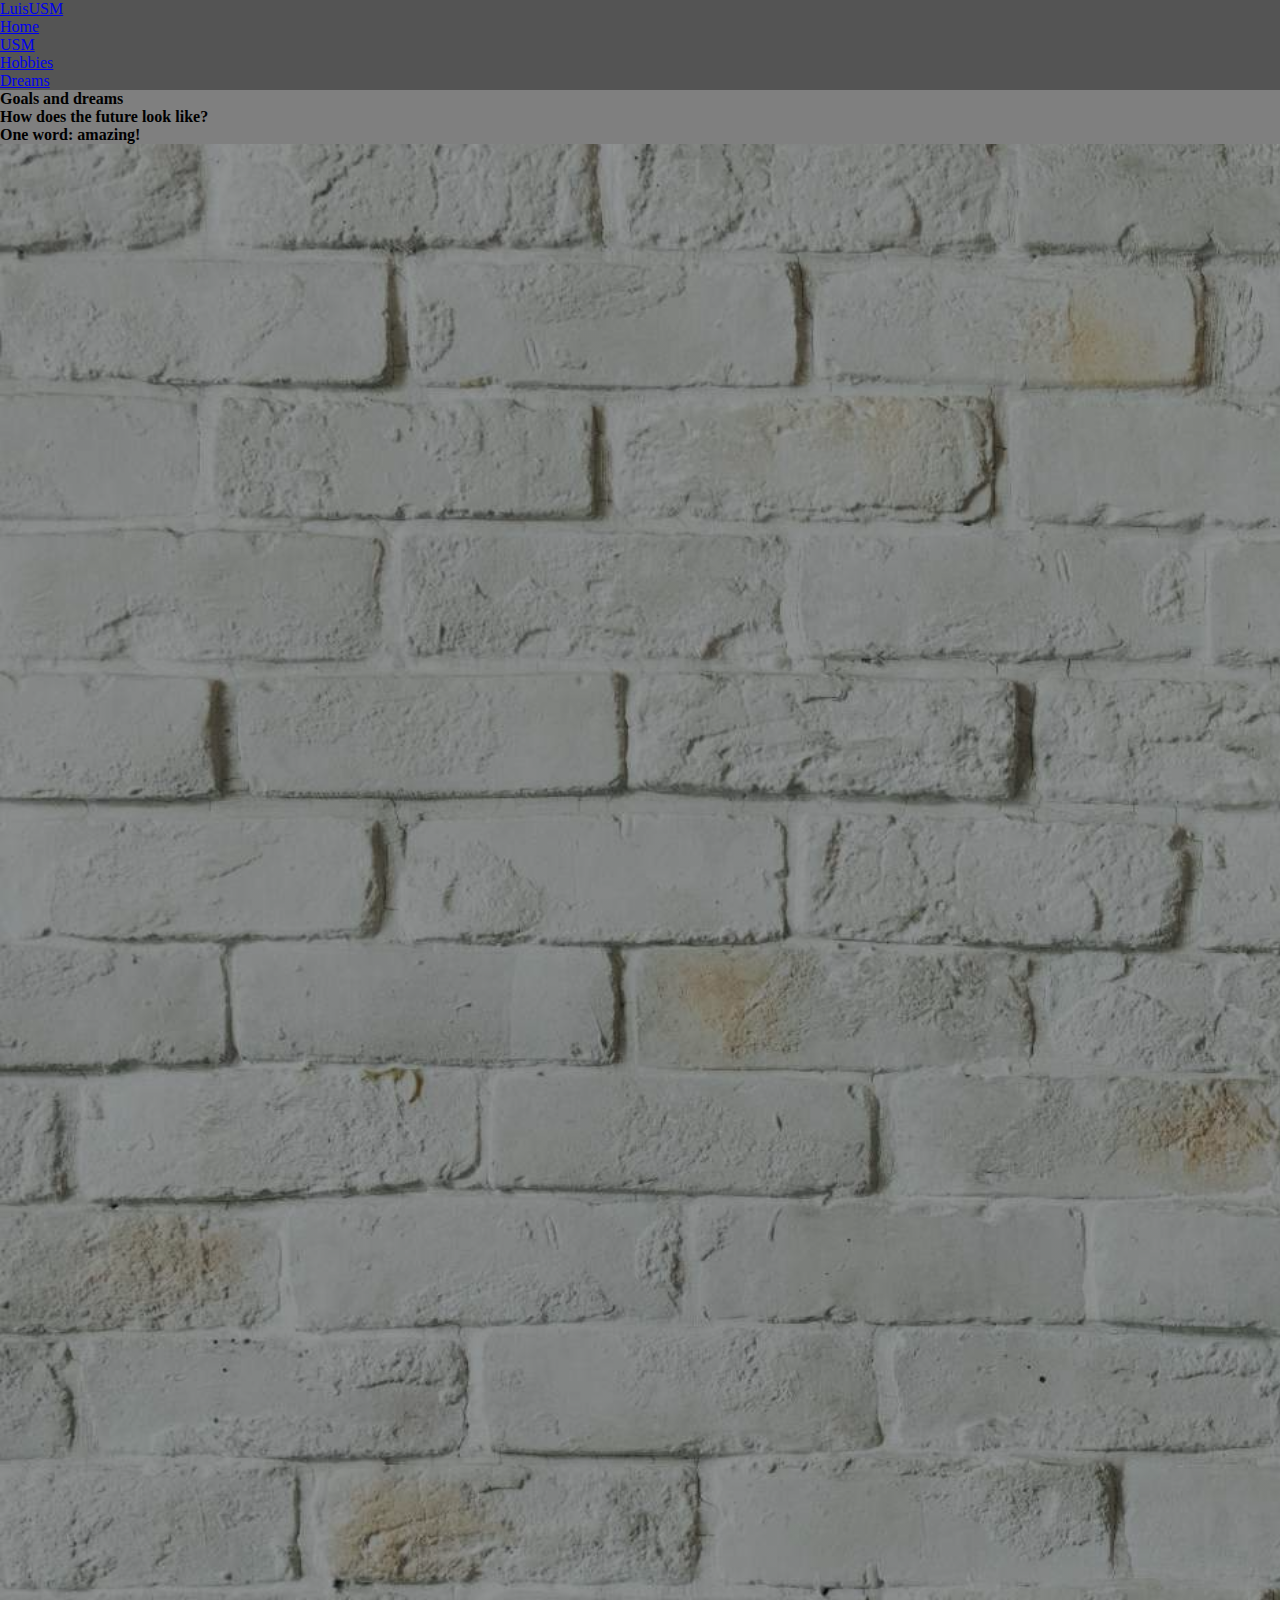
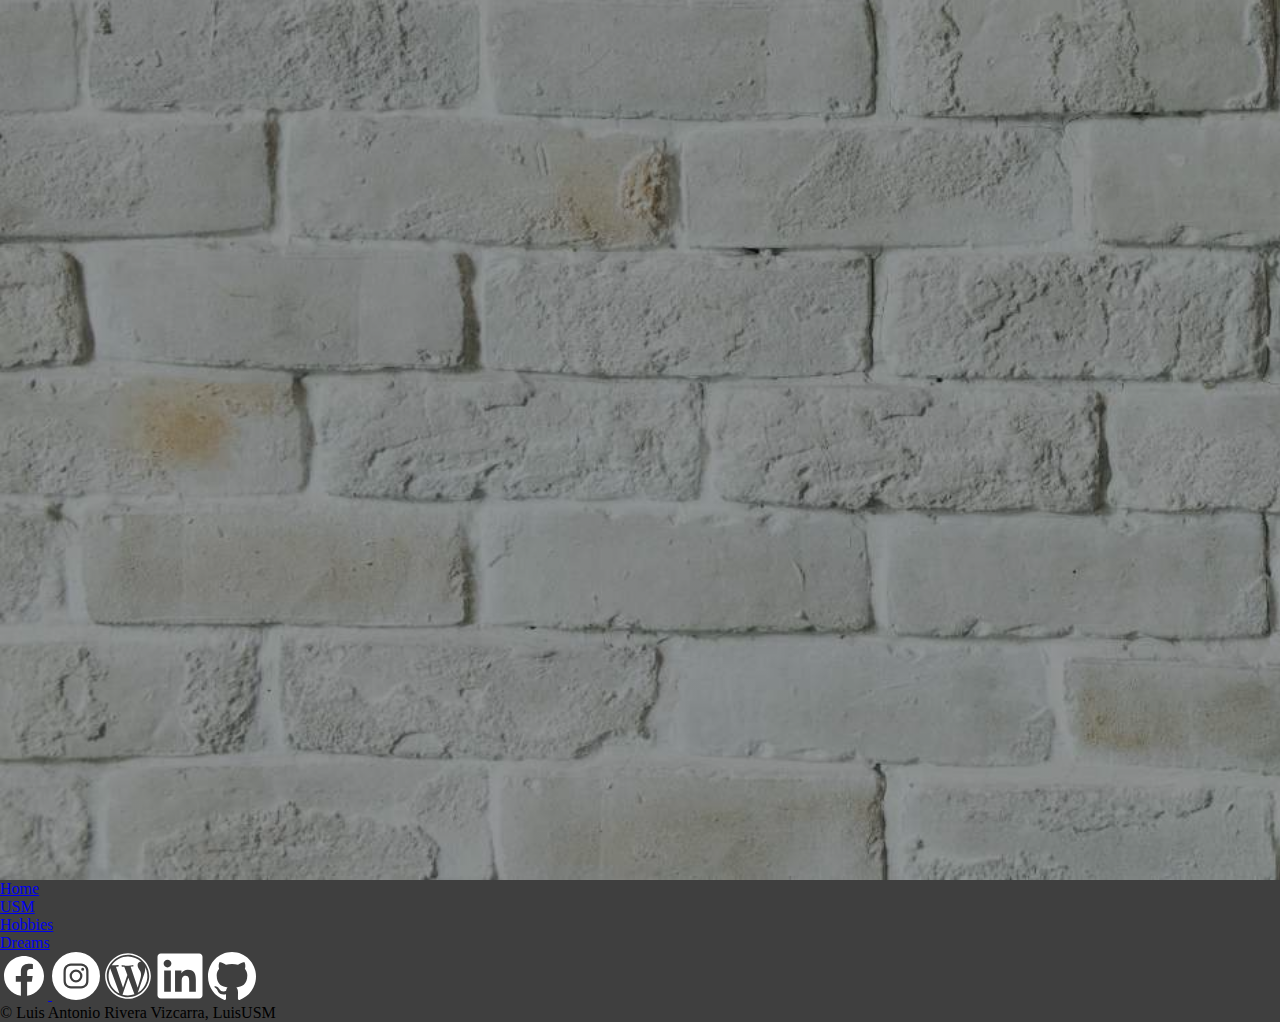
==== public/dreams.html @ bbdcc256 "second commit" ====
<!DOCTYPE >
<html lang="en">
  <head>
    <title>LuisUSM - Goals and Dreams</title>
    <link rel="icon" href="../assets/images/usm.jpg">
    <link rel="stylesheet" href="../styles.css"/>
    <meta charset="UTF-8"/>
    <link href="https://cdn.jsdelivr.net/npm/bootstrap@5.2.3/dist/css/bootstrap.min.css" rel="stylesheet" integrity="sha384-rbsA2VBKQhggwzxH7pPCaAqO46MgnOM80zW1RWuH61DGLwZJEdK2Kadq2F9CUG65" crossorigin="anonymous">
    <script src="https://cdn.jsdelivr.net/npm/bootstrap@5.2.3/dist/js/bootstrap.bundle.min.js" integrity="sha384-kenU1KFdBIe4zVF0s0G1M5b4hcpxyD9F7jL+jjXkk+Q2h455rYXK/7HAuoJl+0I4" crossorigin="anonymous"></script>
  </head>
  <body>
    <nav id="nav-bar">
      <header class="d-flex flex-wrap justify-content-center py-3 mx-5">
        <a href="/" class="d-flex align-items-center mb-3 mb-md-0 me-md-auto text-decoration-none">
        <span class="text-light fw-bolder fs-3">LuisUSM</span>
        </a>
        <ul class="nav nav-pills navbar-items">
          <li class="nav-item"><a href="/" class="nav-link text-light fs-5">Home</a></li>
          <li class="nav-item"><a href="./usm.html" class="nav-link text-light fs-5">USM</a></li>
          <li class="nav-item"><a href="./hobbies.html" class="nav-link text-light fs-5">Hobbies</a></li>
          <li class="nav-item"><a href="#" class="nav-link text-light fs-5">Dreams</a></li>
        </ul>
      </header>
    </nav>

    <section id="dreams-page-hero" class="text-center py-5">
      <div class="dreams-page-hero-text">
        <h1 class="display-5 fw-bold text-body-emphasis text-light pt-5 mt-5">Goals and dreams</h1>
        <h2 class="text-body-emphasis text-light fw-normal mt-4">How does the future look like?</h2>
        <h2 class="text-body-emphasis text-light fw-normal pb-5">One word: amazing!</h2>
      </div>
    </section>

    <section id="dreams-page-album">
      <div class="album container py-5">
        <div class="mx-4">
          <div class="dream d-lg-flex justify-content-end dreams-card bg-white my-5">
            <img class="dreams-page-img card-img-top py-4" src="../assets/images/usm.jpg" alt="USM's logo">
            <div class="card-body align-self-center py-5 mx-4">
              <h3 class="text-dark mb-2">Make El Universo USM a reality</h3>
              <p>USM isn't just a creation: USM it's me. If USM doesn't exist, it means that I don't exist.</p>
            </div>
          </div>
          <div class="dream d-xl-flex justify-content-start dreams-card bg-white my-5">
            <div class="card-body align-self-center pt-5 mx-4">
              <h3 class="text-dark mb-2">Start a company</h3>
              <p>I want to be an entrepreneur funding a family-owned company, and the name of that company is "Journey — Dream bigger!". The slogan means a lot to me! It's a store where you will be able to find the latest American products at the best price!</p>
            </div>
            <img class="dreams-page-img card-img-top py-4" src="../assets/images/journey-logo.png" alt="Journey Dream Bigger's logo">
          </div>
          <div class="dream d-lg-flex justify-content-end dreams-card bg-white my-5">
            <img class="dreams-page-img card-img-top py-4" src="../assets/images/myfamily-disneyland.jpg" alt="A picture of my family">
            <div class="card-body align-self-center py-3 mx-4">
              <h3 class="text-dark mb-2">Raise a big family</h3>
              <p>I love my family, my nieces, my dog and I consider myself an old-school romantic. In few words, I'd love to get married and have a big and lovely family.</p>
            </div>
          </div>
          <div class="dream d-lg-flex justify-content-start dreams-card bg-white my-5">
            <div class="card-body align-self-center pt-5 mx-4">
              <h3 class="text-dark mb-2">Make the world a better place</h3>
              <p>Sanctify, but also sacrifice yourself. For the well-being of all! Following the values that USM represents and that drive my life too, all my efforts, goals and dreams are directed make the world a better place.</p>
            </div>
            <img class="dreams-page-img card-img-top py-4" src="../assets/images/un-flag.jpg" alt="United Nations' flag">    
          </div>
          <div class="dream d-lg-flex justify-content-end dreams-card bg-white my-5">
            <img class="dreams-page-img card-img-top py-4" src="../assets/images/yanki-smiling.png" alt="Yanki J. González">
            <div class="card-body align-self-center py-3 mx-4">
              <h3 class="text-dark mb-2">Be the best version of myself</h3>
              <p>All of us deserve the right to be ourselves, but it's in us to be the best version of ourselves. We have to be the best man and the best woman we can.</p>
            </div>
          </div>
        </div>
      </div>
    </section>
    
    <footer id="footer" class="py-4">
      <ul class="footer-items nav justify-content-center pb-2">
        <li class="nav-item"><a href="/" class="nav-link px-2 text-light">Home</a></li>
        <li class="nav-item"><a href="./usm.html" class="nav-link px-2 text-light">USM</a></li>
        <li class="nav-item"><a href="./hobbies.html" class="nav-link px-2 text-light">Hobbies</a></li>
        <li class="nav-item"><a href="#" class="nav-link px-2 text-light">Dreams</a></li>
      </ul>
      <div class="d-flex justify-content-center gap-4 py-4">
          <a href="https://www.facebook.com/LuisUSM?mibextid=ZbWKwL"><img class="footer-sn-img" src="../assets/images/facebook.svg" alt="Facebook's logo">
          <a href="https://www.instagram.com/luisusm1710"><img class="footer-sn-img" src="../assets/images/instagram.svg" alt="Instagram's logo"></a>
          <a href="https://universousm.wordpress.com/"><img class="footer-sn-img" src="../assets/images/wordpress.svg" alt="Wordpress's logo"></a>
          <a href="https://www.linkedin.com/in/luis-antonio-rivera-vizcarra-309107229"><img class="footer-sn-img" src="../assets/images/linkedin.svg" alt="LinkedIn's logo"></a>
         <a href="https://github.com/LuisUSM"><img class="footer-sn-img" src="../assets/images/github.svg" alt="GitHub's logo"></a>
      </div>
      <p class="text-center text-light fw-bold mt-2">© Luis Antonio Rivera Vizcarra, LuisUSM</p>
    </footer>

    <script src="../scripts/dreams.js"></script>
  </body>
</html>
---- styles.css ----
* {
  margin: 0;
  padding: 0;
  border: 0;
  outline: 0;
  font-size: 100%;
  vertical-align: baseline;
  background: transparent;
}

/* Navigation bar */
#nav-bar {
  background-color: rgb(84, 84, 84);
}

.navbar-items > li:hover {
  background-color: rgb(120, 120, 120);
  transition: background-color 0.25s ease-in;
  margin-right: 0px;
}

/* Index HTML */
#homepage {
  background-image: 
    linear-gradient(
  rgba(0, 0, 0, 0.5), 
  rgba(0, 0, 0, 0.5)),
    url('./assets/images/blurred-forest.jpg');
  background-size: cover;
  padding: 120px 0px;
}

.homepage-img {
  height: 270px;
  width: 270px;
  background-image: url('./assets/images/luisusm.jpg');
  background-size: cover;
  border-radius: 50%;
  box-shadow: 0px 0px 75px 15px rgba(255, 255, 255, 0.5);
  transition: rotate 1.5s ease-in-out, translate 2s ease-in-out;
}

.homepage-img-rotate {
  rotate: 360deg;
}

#homepage-hero {
  transition: translate 2s ease-in-out;
}

#homepage-text {
  transition: translate 2s ease-in-out;
}

/* USM HTML */
#usm-page-hero {
  display: flex;
  flex-flow: column;
  align-items: center;
  background-image: linear-gradient(
    rgba(0, 0, 0, 0.25), 
    rgba(0, 0, 0, 0.25)),
    url('./assets/images/starred-sky.jpg');
  background-size: cover;
}

#usm-page-title {
  scale: 1;
  transition: scale 0.25s ease-out;
  animation: moveUSM 3s forwards;
}

#usm-page-title:hover {
  scale: 1.075;
  transition: scale 0.25s ease-out;
}

.usm-page-hero-text {
  animation: moveUSMText 3s forwards;
}

#usm {
  height: 120px;
  margin: 120px 0 30px 0;
}

.usm-carousel-img {
  height: 900px;
}

#usm-page-bottom {
  background-image: linear-gradient(
    rgba(0, 0, 0, 0.5), 
    rgba(0, 0, 0, 0.5)),
    url('./assets/images/desk-with-books.jpg');
  background-size: cover;
}

.usm-page-bottom-div {
  animation: moveUSMBottomText 3s forwards;
}

.usm-page-bottom-text {
  transition: scale 0.25s ease-in-out;
}

.usm-page-bottom-text:hover {
  scale: 1.075;
}

/* Hobbies HTML */
#hobbies-page-hero {
  background-image: linear-gradient(
    rgba(0, 0, 0, 0.1), 
    rgba(0, 0, 0, 0.1)),
    url('./assets/images/seemless-brick-wall-2.jpg');
  background-repeat: repeat-x;
  animation: moveBackgroundHorizontally 30s linear infinite;
}

.hobbies-page-title {
  opacity: 0;
}

#hobbies-page-title-id {
  opacity: 1;
  transition: opacity 1.5s ease-in-out;
}

#hobbies-page-album {
  background-image: linear-gradient(
    rgba(0, 0, 0, 0.4), 
    rgba(0, 0, 0, 0.4)),
    url('./assets/images/wall-with-vines.jpg');
  background-size: cover;
}

.hobbies-page-card {
  background-color: whitesmoke !important;
  scale: 1;
}

.hobbies-page-card:hover {
  scale: 1.1;
  box-shadow: 0px 0px 35px 10px rgba(0, 0, 0, 0.5) !important;
  z-index: 10;
}

.card {
  opacity: 0;
}

/* Dreams HTML */
#dreams-page-hero {
  background-image: linear-gradient(
    rgba(0, 0, 0, 0.5), 
    rgba(0, 0, 0, 0.5)),
    url('./assets/images/space-gif.gif');
  background-size: cover;
}

.dreams-page-hero-text {
  opacity: 0;
  transition: opacity 1.5s ease-in-out;
}

.dream {
  opacity: 0;
  transition: opacity 0.75s ease-in-out, translate 0.75s ease-in-out, scale 0.25s ease-in-out, box-shadow 0.25s ease-in-out;
}

#dreams-page-album {
  background-image: linear-gradient(
    rgba(0, 0, 0, 0.4), 
    rgba(0, 0, 0, 0.4)),
    url('./assets/images/white-wall.jpg');
  background-size: cover;
}

.dreams-card {
  border-radius: 12.5% 7.5%;
  scale: 1;
  box-shadow: 0px 0px 50px 25px rgba(255, 255, 255, 0.075) !important;
}

.dreams-card:hover {
  scale: 1.05;
  background-color: white;
  box-shadow: 0px 0px 75px 25px rgba(255, 255, 255, 0.5) !important;
  z-index: 10;
  transition: all 0.25s ease-out;
}

.dreams-page-img {
  height: 480px;
  background-color: burlywood;
  background-size: cover;
  object-fit: contain;
  border: 32px solid white;
}

/* Footer */
#footer {
  background-color: rgb(63, 63, 63);
}

.footer-items > li:hover {
  font-weight: 600;
  transition: font-weight 0.1s ease-in;
}

.footer-sn-img {
  height: 48px;
  filter: invert(100%) hue-rotate(82deg) brightness(105%) contrast(105%);
}

/* ANIMATIONS */
/* Animations */
@keyframes moveUSM {
  0% {
    translate: -350% -350%;
  }
  100% {
    translate: 0% 0%;
  }
}

@keyframes moveUSMText {
  0% {
    translate: -250% 0;
  }
  100% {
    translate: 0% 0%;
  }
}

@keyframes moveUSMBottomText {
  0% {
    translate: 250% 0;
  }
  100% {
    translate: 0% 0%;
  }
}

@keyframes moveBackgroundHorizontally {
  0% 
  {
      background-position: 0 0;
  }
  100% 
  {
      background-position: 100% 0;
  }
}

/* HELPER CLASSES */
.on-top {
  translate: 0 -225%;
}

.on-left {
  translate: -75% 0;
}

.on-right {
  translate: 75% 0;
}

.revealed { }

/* MEDIA QUERIES */
@media (max-width: 1280px) {
  #usm {
    height: 105px;
  }

  .usm-carousel-img {
    height: 720px;
  }
  
  .dreams-page-img {
    height: 360px;
  }
}

@media (max-width: 800px) {
  #usm {
    height: 90px;
  }

  .usm-carousel-img {
    height: 480px;
  }
}

@media (max-width: 640px) {
  .usm-carousel-img {
    height: 360px;
  }
}
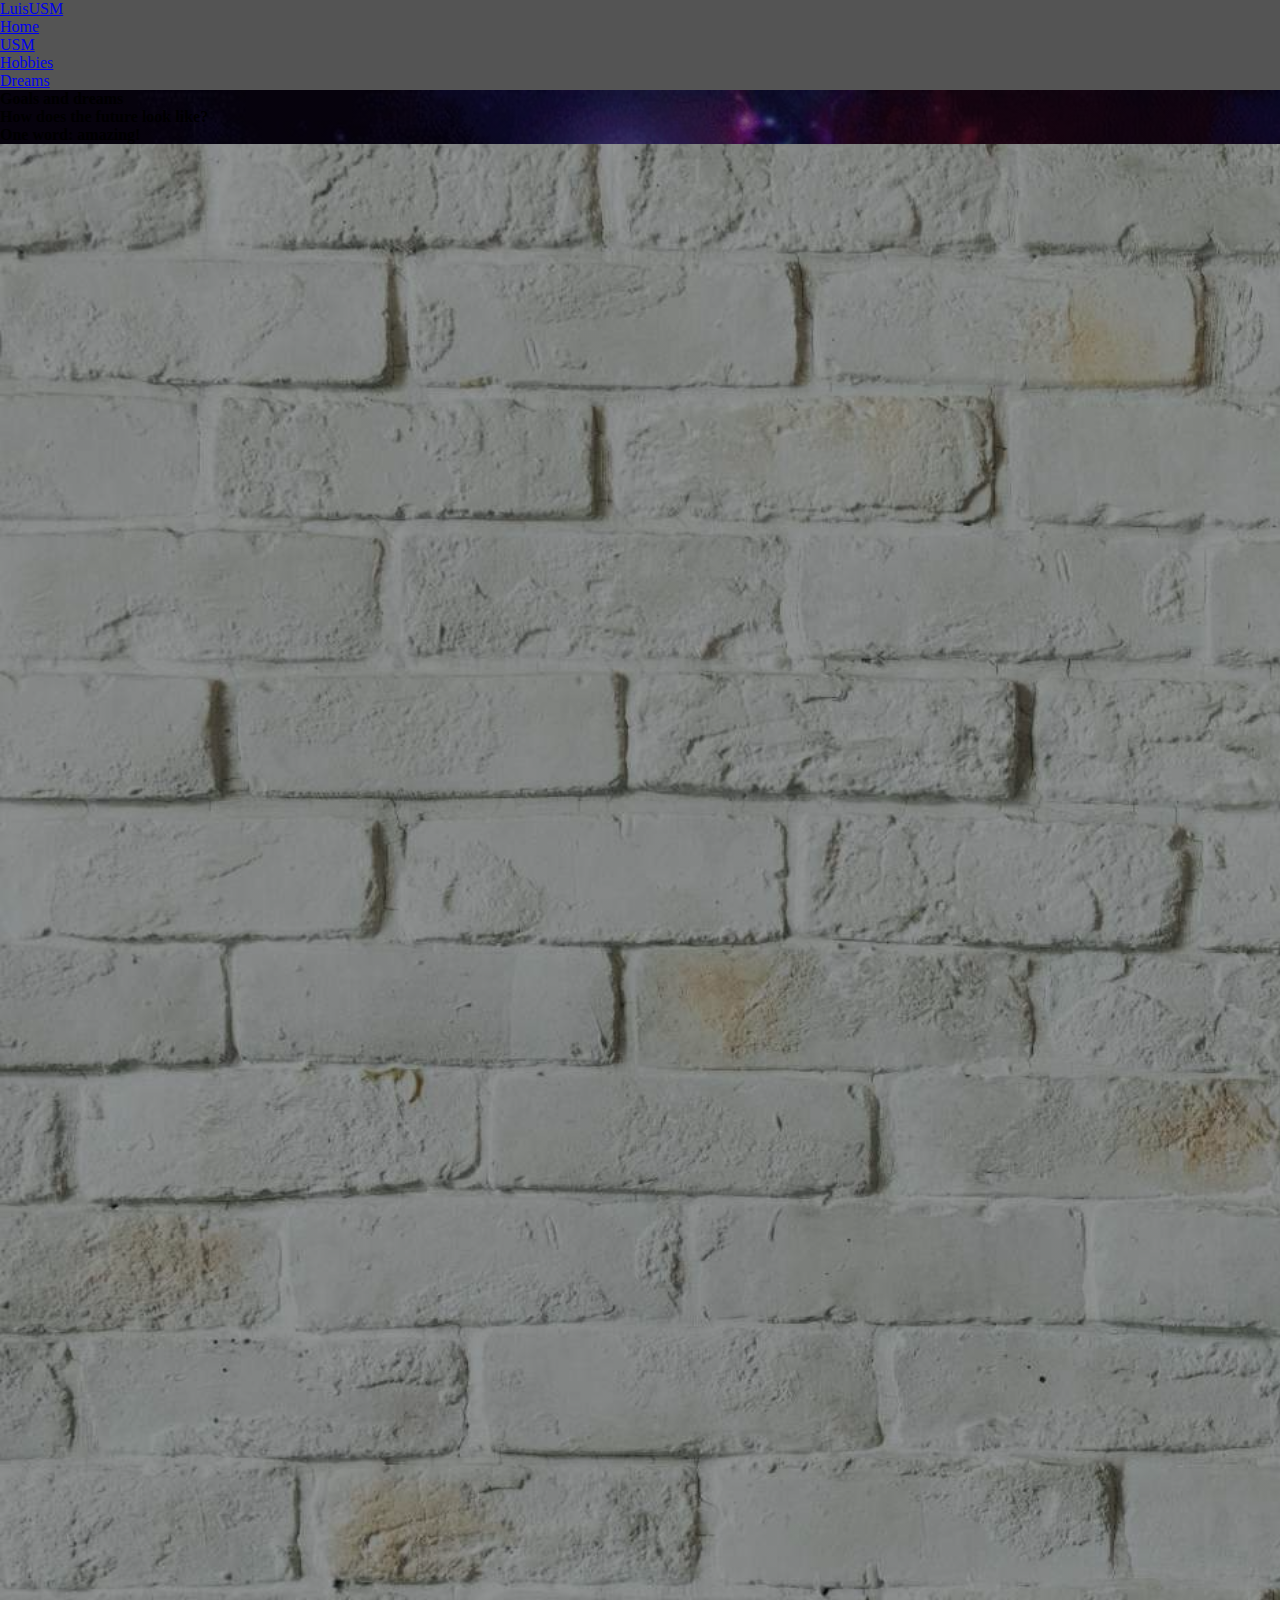
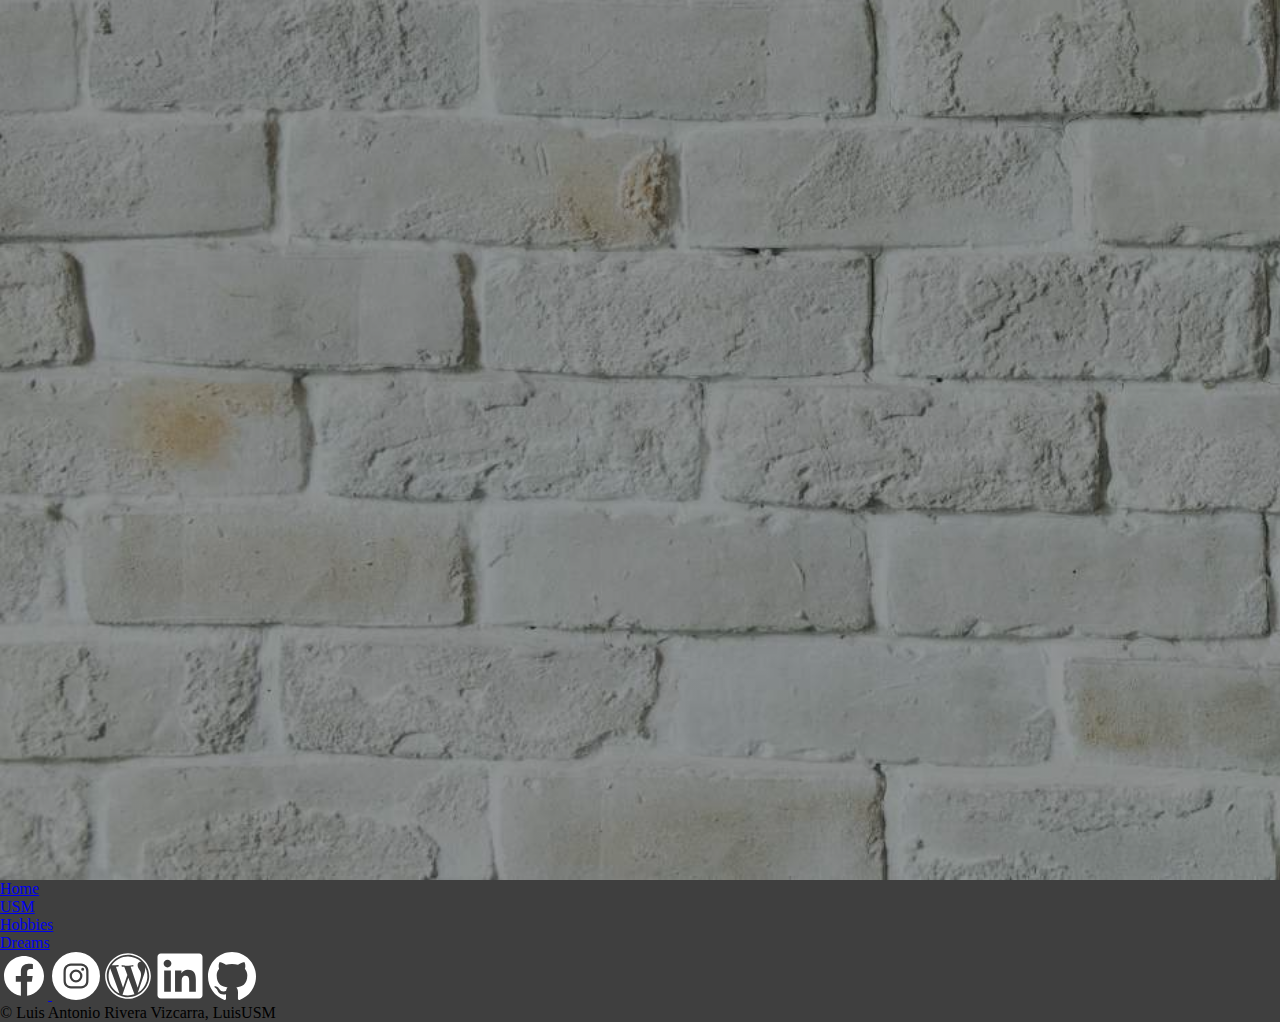
==== commit 664ae261: "patch v1.1" ====
--- a/public/dreams.html
+++ b/public/dreams.html
@@ -9,87 +9,88 @@
     <script src="https://cdn.jsdelivr.net/npm/bootstrap@5.2.3/dist/js/bootstrap.bundle.min.js" integrity="sha384-kenU1KFdBIe4zVF0s0G1M5b4hcpxyD9F7jL+jjXkk+Q2h455rYXK/7HAuoJl+0I4" crossorigin="anonymous"></script>
   </head>
   <body>
-    <nav id="nav-bar">
-      <header class="d-flex flex-wrap justify-content-center py-3 mx-5">
-        <a href="/" class="d-flex align-items-center mb-3 mb-md-0 me-md-auto text-decoration-none">
-        <span class="text-light fw-bolder fs-3">LuisUSM</span>
-        </a>
-        <ul class="nav nav-pills navbar-items">
-          <li class="nav-item"><a href="/" class="nav-link text-light fs-5">Home</a></li>
-          <li class="nav-item"><a href="./usm.html" class="nav-link text-light fs-5">USM</a></li>
-          <li class="nav-item"><a href="./hobbies.html" class="nav-link text-light fs-5">Hobbies</a></li>
-          <li class="nav-item"><a href="#" class="nav-link text-light fs-5">Dreams</a></li>
-        </ul>
-      </header>
-    </nav>
-
-    <section id="dreams-page-hero" class="text-center py-5">
-      <div class="dreams-page-hero-text">
-        <h1 class="display-5 fw-bold text-body-emphasis text-light pt-5 mt-5">Goals and dreams</h1>
-        <h2 class="text-body-emphasis text-light fw-normal mt-4">How does the future look like?</h2>
-        <h2 class="text-body-emphasis text-light fw-normal pb-5">One word: amazing!</h2>
-      </div>
-    </section>
-
-    <section id="dreams-page-album">
-      <div class="album container py-5">
-        <div class="mx-4">
-          <div class="dream d-lg-flex justify-content-end dreams-card bg-white my-5">
-            <img class="dreams-page-img card-img-top py-4" src="../assets/images/usm.jpg" alt="USM's logo">
-            <div class="card-body align-self-center py-5 mx-4">
-              <h3 class="text-dark mb-2">Make El Universo USM a reality</h3>
-              <p>USM isn't just a creation: USM it's me. If USM doesn't exist, it means that I don't exist.</p>
+    <div class="mobile-troubleshooting">
+      <nav id="nav-bar">
+        <header class="d-flex flex-wrap justify-content-center py-3 mx-5">
+          <a href="/" class="d-flex align-items-center mb-3 mb-md-0 me-md-auto text-decoration-none">
+          <span class="text-light fw-bolder fs-3">LuisUSM</span>
+          </a>
+          <ul class="nav nav-pills navbar-items">
+            <li class="nav-item"><a href="/" class="nav-link text-light fs-5">Home</a></li>
+            <li class="nav-item"><a href="./usm.html" class="nav-link text-light fs-5">USM</a></li>
+            <li class="nav-item"><a href="./hobbies.html" class="nav-link text-light fs-5">Hobbies</a></li>
+            <li class="nav-item"><a href="#" class="nav-link text-light fs-5">Dreams</a></li>
+          </ul>
+        </header>
+      </nav>
+  
+      <section id="dreams-page-hero" class="text-center py-5">
+        <div class="dreams-page-hero-text">
+          <h1 class="display-5 fw-bold text-body-emphasis text-light pt-5 mt-5">Goals and dreams</h1>
+          <h2 class="text-body-emphasis text-light fw-normal mt-4">How does the future look like?</h2>
+          <h2 class="text-body-emphasis text-light fw-normal pb-5">One word: amazing!</h2>
+        </div>
+      </section>
+  
+      <section id="dreams-page-album">
+        <div class="album container py-5">
+          <div class="mx-4">
+            <div class="dream d-lg-flex justify-content-end dreams-card bg-white my-5">
+              <img class="dreams-page-img card-img-top py-4" src="../assets/images/usm.jpg" alt="USM's logo">
+              <div class="card-body align-self-center py-5 mx-4">
+                <h3 class="text-dark mb-2">Make El Universo USM a reality</h3>
+                <p>USM isn't just a creation: USM it's me. If USM doesn't exist, it means that I don't exist.</p>
+              </div>
             </div>
-          </div>
-          <div class="dream d-xl-flex justify-content-start dreams-card bg-white my-5">
-            <div class="card-body align-self-center pt-5 mx-4">
-              <h3 class="text-dark mb-2">Start a company</h3>
-              <p>I want to be an entrepreneur funding a family-owned company, and the name of that company is "Journey — Dream bigger!". The slogan means a lot to me! It's a store where you will be able to find the latest American products at the best price!</p>
+            <div class="dream d-xl-flex justify-content-start dreams-card bg-white my-5">
+              <div class="card-body align-self-center pt-5 mx-4">
+                <h3 class="text-dark mb-2">Start a company</h3>
+                <p>I want to be an entrepreneur funding a family-owned company, and the name of that company is "Journey — Dream bigger!". The slogan means a lot to me! It's a store where you will be able to find the latest American products at the best price!</p>
+              </div>
+              <img class="dreams-page-img card-img-top py-4" src="../assets/images/journey-logo.png" alt="Journey Dream Bigger's logo">
             </div>
-            <img class="dreams-page-img card-img-top py-4" src="../assets/images/journey-logo.png" alt="Journey Dream Bigger's logo">
-          </div>
-          <div class="dream d-lg-flex justify-content-end dreams-card bg-white my-5">
-            <img class="dreams-page-img card-img-top py-4" src="../assets/images/myfamily-disneyland.jpg" alt="A picture of my family">
-            <div class="card-body align-self-center py-3 mx-4">
-              <h3 class="text-dark mb-2">Raise a big family</h3>
-              <p>I love my family, my nieces, my dog and I consider myself an old-school romantic. In few words, I'd love to get married and have a big and lovely family.</p>
+            <div class="dream d-lg-flex justify-content-end dreams-card bg-white my-5">
+              <img class="dreams-page-img card-img-top py-4" src="../assets/images/myfamily-disneyland.jpg" alt="A picture of my family">
+              <div class="card-body align-self-center py-3 mx-4">
+                <h3 class="text-dark mb-2">Raise a big family</h3>
+                <p>I love my family, my nieces, my dog and I consider myself an old-school romantic. In few words, I'd love to get married and have a big and lovely family.</p>
+              </div>
             </div>
-          </div>
-          <div class="dream d-lg-flex justify-content-start dreams-card bg-white my-5">
-            <div class="card-body align-self-center pt-5 mx-4">
-              <h3 class="text-dark mb-2">Make the world a better place</h3>
-              <p>Sanctify, but also sacrifice yourself. For the well-being of all! Following the values that USM represents and that drive my life too, all my efforts, goals and dreams are directed make the world a better place.</p>
+            <div class="dream d-lg-flex justify-content-start dreams-card bg-white my-5">
+              <div class="card-body align-self-center pt-5 mx-4">
+                <h3 class="text-dark mb-2">Make the world a better place</h3>
+                <p>Sanctify, but also sacrifice yourself. For the well-being of all! Following the values that USM represents and that drive my life too, all my efforts, goals and dreams are directed make the world a better place.</p>
+              </div>
+              <img class="dreams-page-img card-img-top py-4" src="../assets/images/un-flag.jpg" alt="United Nations' flag">    
             </div>
-            <img class="dreams-page-img card-img-top py-4" src="../assets/images/un-flag.jpg" alt="United Nations' flag">    
-          </div>
-          <div class="dream d-lg-flex justify-content-end dreams-card bg-white my-5">
-            <img class="dreams-page-img card-img-top py-4" src="../assets/images/yanki-smiling.png" alt="Yanki J. González">
-            <div class="card-body align-self-center py-3 mx-4">
-              <h3 class="text-dark mb-2">Be the best version of myself</h3>
-              <p>All of us deserve the right to be ourselves, but it's in us to be the best version of ourselves. We have to be the best man and the best woman we can.</p>
+            <div class="dream d-lg-flex justify-content-end dreams-card bg-white my-5">
+              <img class="dreams-page-img card-img-top py-4" src="../assets/images/yanki-smiling.png" alt="Yanki J. González">
+              <div class="card-body align-self-center py-3 mx-4">
+                <h3 class="text-dark mb-2">Be the best version of myself</h3>
+                <p>All of us deserve the right to be ourselves, but it's in us to be the best version of ourselves. We have to be the best man and the best woman we can.</p>
+              </div>
             </div>
           </div>
         </div>
-      </div>
-    </section>
-    
-    <footer id="footer" class="py-4">
-      <ul class="footer-items nav justify-content-center pb-2">
-        <li class="nav-item"><a href="/" class="nav-link px-2 text-light">Home</a></li>
-        <li class="nav-item"><a href="./usm.html" class="nav-link px-2 text-light">USM</a></li>
-        <li class="nav-item"><a href="./hobbies.html" class="nav-link px-2 text-light">Hobbies</a></li>
-        <li class="nav-item"><a href="#" class="nav-link px-2 text-light">Dreams</a></li>
-      </ul>
-      <div class="d-flex justify-content-center gap-4 py-4">
-          <a href="https://www.facebook.com/LuisUSM?mibextid=ZbWKwL"><img class="footer-sn-img" src="../assets/images/facebook.svg" alt="Facebook's logo">
-          <a href="https://www.instagram.com/luisusm1710"><img class="footer-sn-img" src="../assets/images/instagram.svg" alt="Instagram's logo"></a>
-          <a href="https://universousm.wordpress.com/"><img class="footer-sn-img" src="../assets/images/wordpress.svg" alt="Wordpress's logo"></a>
-          <a href="https://www.linkedin.com/in/luis-antonio-rivera-vizcarra-309107229"><img class="footer-sn-img" src="../assets/images/linkedin.svg" alt="LinkedIn's logo"></a>
-         <a href="https://github.com/LuisUSM"><img class="footer-sn-img" src="../assets/images/github.svg" alt="GitHub's logo"></a>
-      </div>
-      <p class="text-center text-light fw-bold mt-2">© Luis Antonio Rivera Vizcarra, LuisUSM</p>
-    </footer>
-
+      </section>
+      
+      <footer id="footer" class="py-4">
+        <ul class="footer-items nav justify-content-center pb-2">
+          <li class="nav-item"><a href="/" class="nav-link px-2 text-light">Home</a></li>
+          <li class="nav-item"><a href="./usm.html" class="nav-link px-2 text-light">USM</a></li>
+          <li class="nav-item"><a href="./hobbies.html" class="nav-link px-2 text-light">Hobbies</a></li>
+          <li class="nav-item"><a href="#" class="nav-link px-2 text-light">Dreams</a></li>
+        </ul>
+        <div class="d-flex justify-content-center gap-4 py-4">
+            <a href="https://www.facebook.com/LuisUSM?mibextid=ZbWKwL"><img class="footer-sn-img" src="../assets/images/facebook.svg" alt="Facebook's logo">
+            <a href="https://www.instagram.com/luisusm1710"><img class="footer-sn-img" src="../assets/images/instagram.svg" alt="Instagram's logo"></a>
+            <a href="https://universousm.wordpress.com/"><img class="footer-sn-img" src="../assets/images/wordpress.svg" alt="Wordpress's logo"></a>
+            <a href="https://www.linkedin.com/in/luis-antonio-rivera-vizcarra-309107229"><img class="footer-sn-img" src="../assets/images/linkedin.svg" alt="LinkedIn's logo"></a>
+           <a href="https://github.com/LuisUSM"><img class="footer-sn-img" src="../assets/images/github.svg" alt="GitHub's logo"></a>
+        </div>
+        <p class="text-center text-light fw-bold mt-2">© Luis Antonio Rivera Vizcarra, LuisUSM</p>
+      </footer>
+    </div>
     <script src="../scripts/dreams.js"></script>
   </body>
 </html>--- a/styles.css
+++ b/styles.css
@@ -5,7 +5,11 @@
   outline: 0;
   font-size: 100%;
   vertical-align: baseline;
-  background: transparent;
+}
+
+.mobile-troubleshooting {
+  overflow-x: hidden;
+  position: relative;
 }
 
 /* Navigation bar */
@@ -155,7 +159,7 @@
   background-image: linear-gradient(
     rgba(0, 0, 0, 0.5), 
     rgba(0, 0, 0, 0.5)),
-    url('./assets/images/space-gif.gif');
+    url('./assets/images/space-gif-2.jpg');
   background-size: cover;
 }
 
@@ -284,7 +288,7 @@
   }
 }
 
-@media (max-width: 800px) {
+@media (max-width: 800px) {  
   #usm {
     height: 90px;
   }
